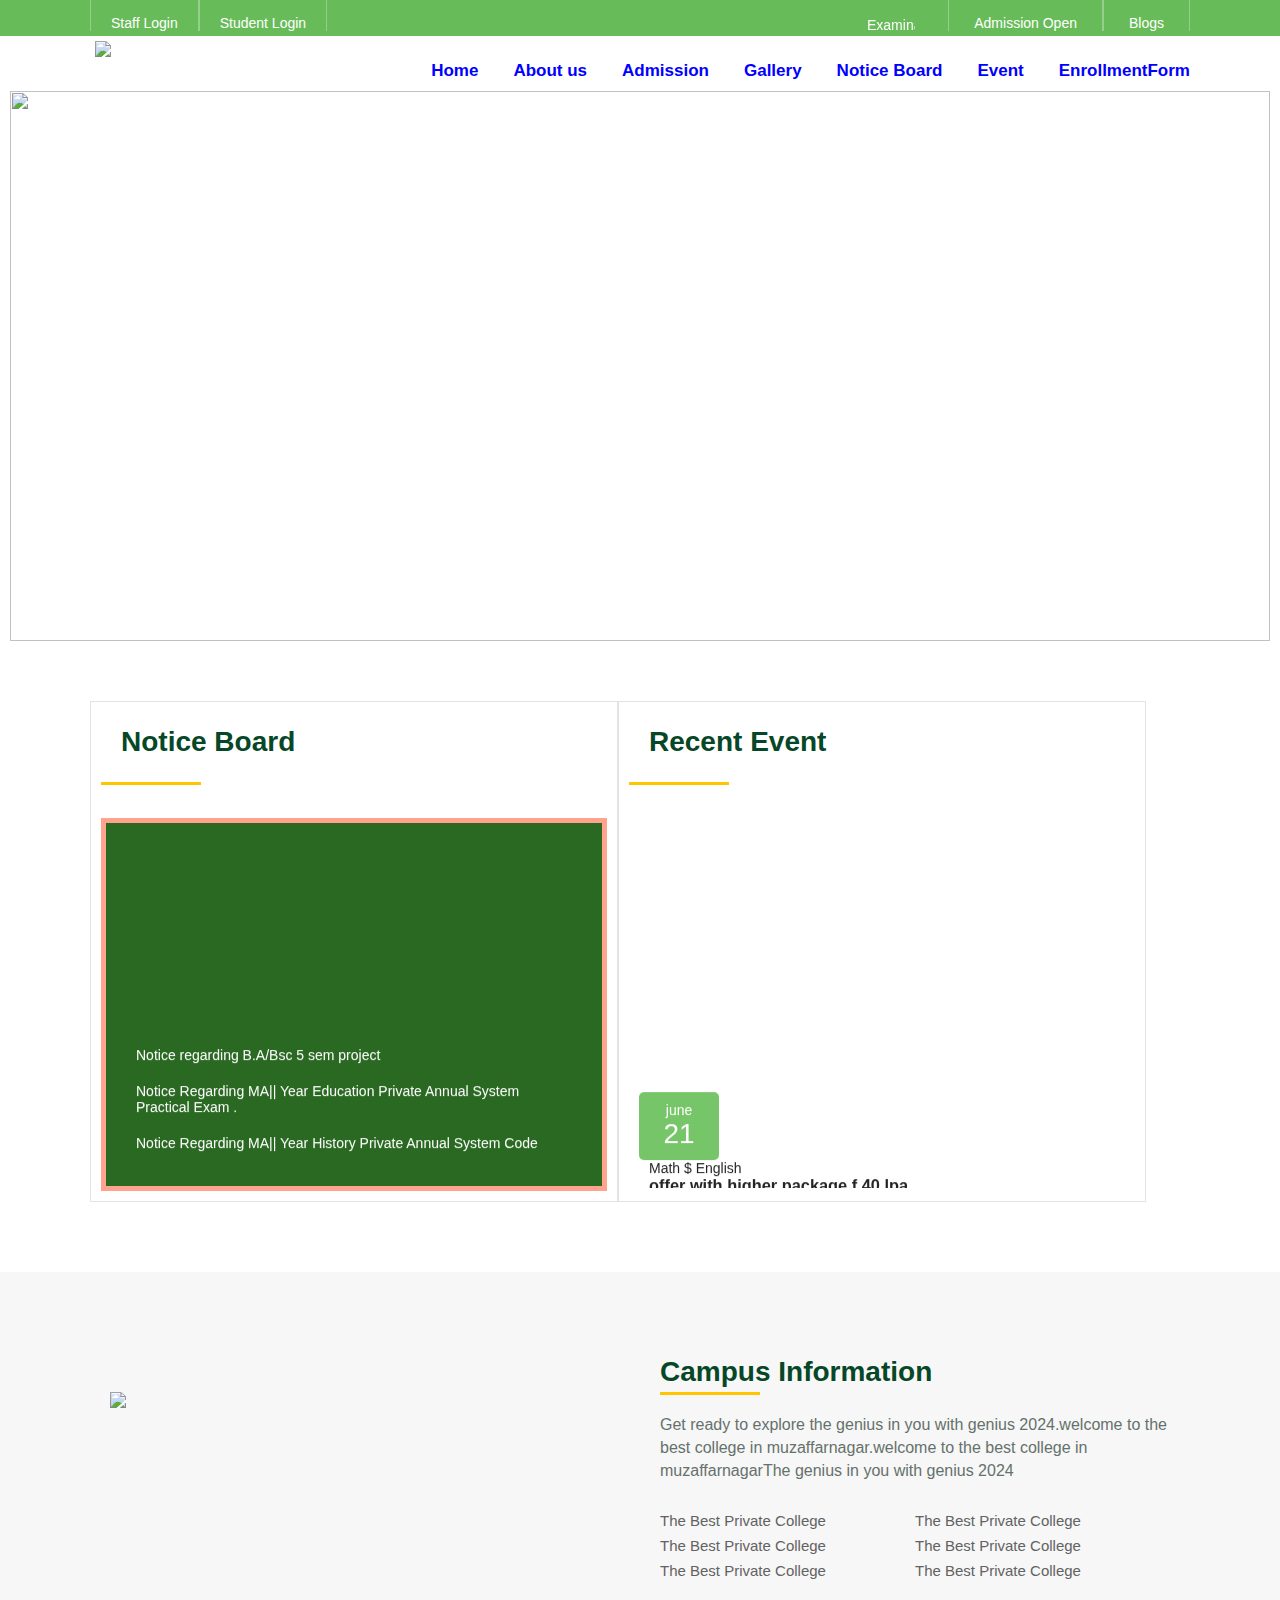
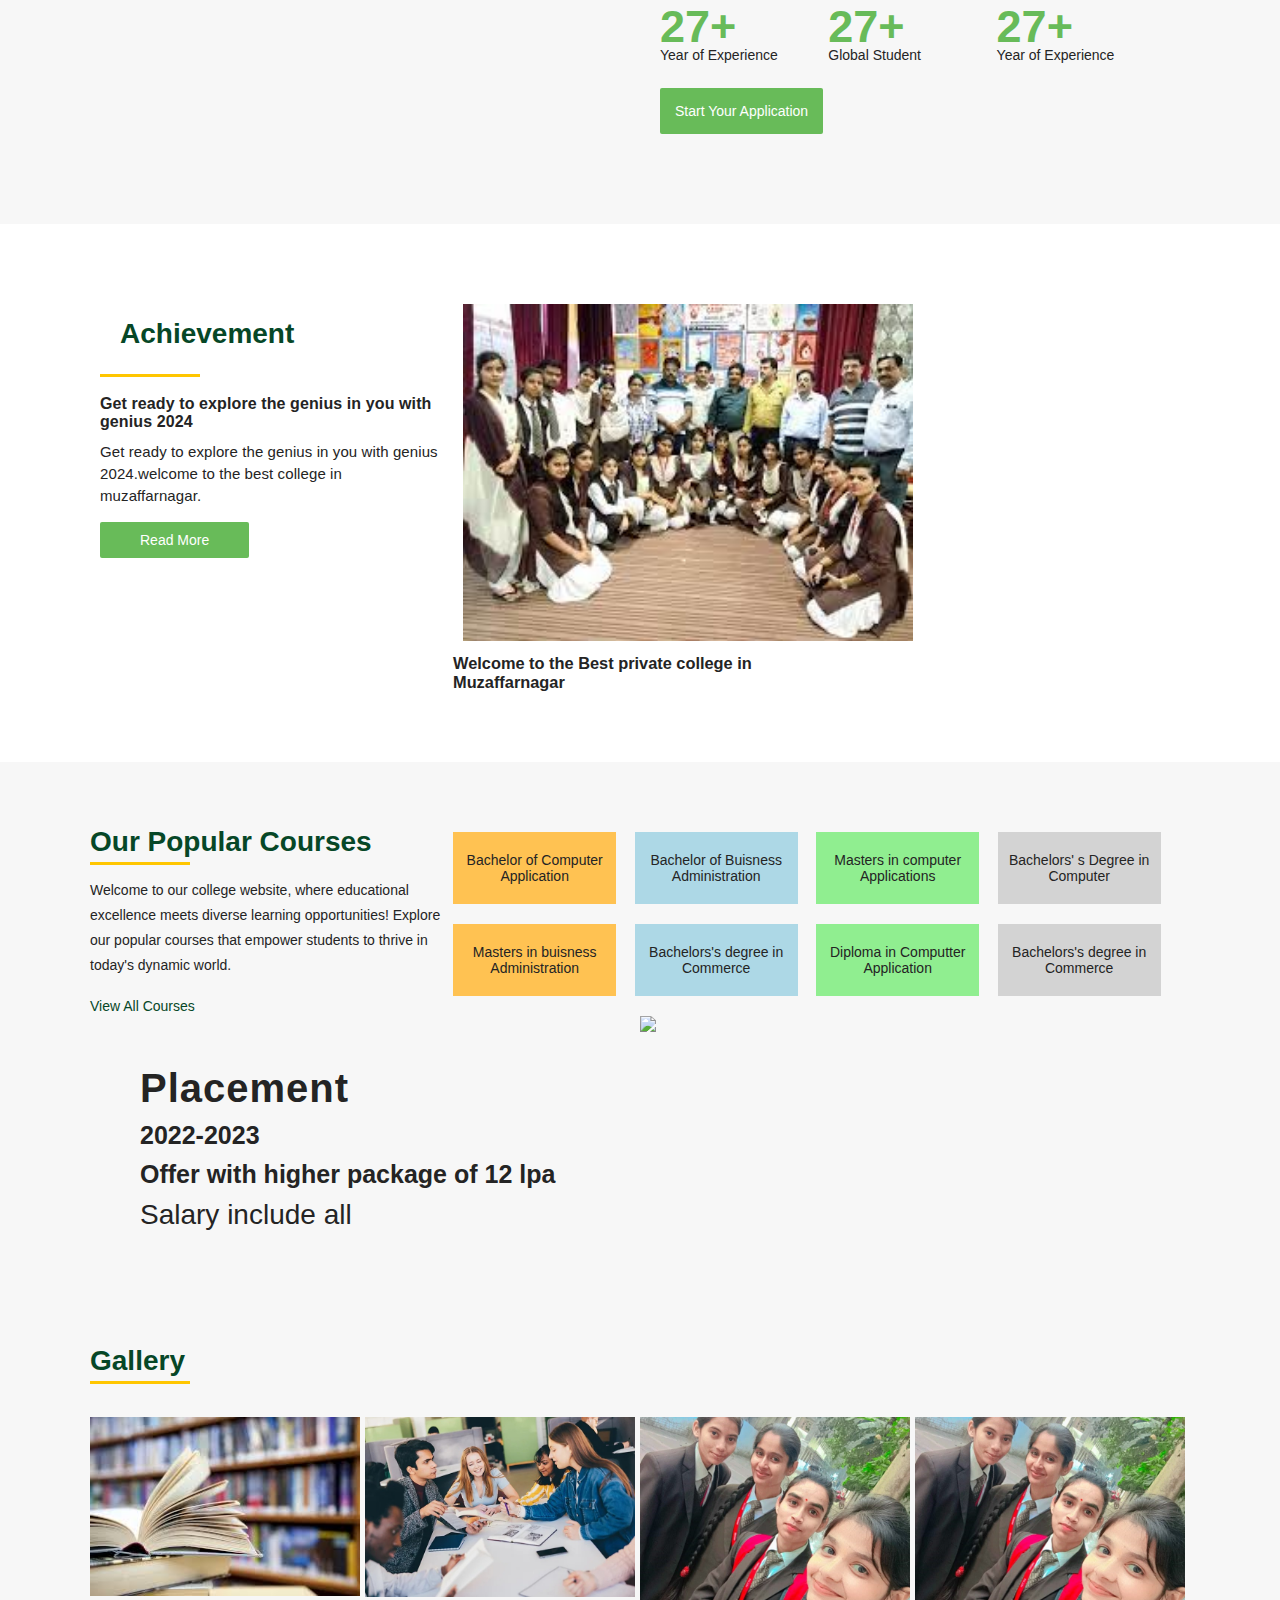
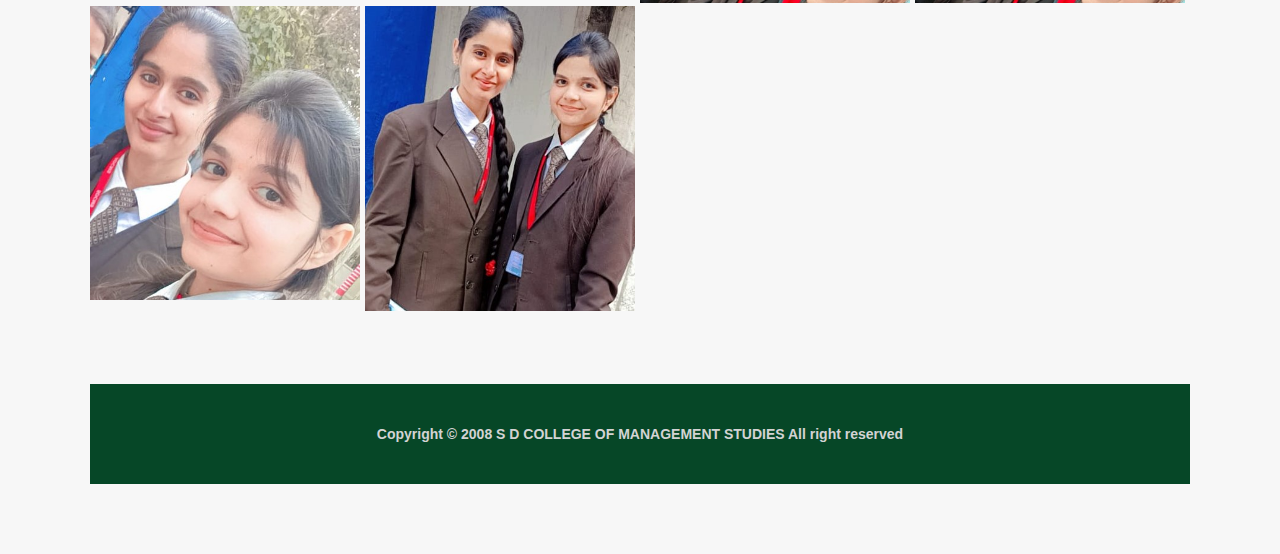
==== index.html @ 42f497db "initial commit" ====
<!DOCTYPE html>
<html lang="en">
<head>
    <meta charset="UTF-8">
    <meta name="viewport" content="width=device-width, initial-scale=1.0">
    <title>collegeWebsite</title>
    <link rel="stylesheet" href="style.css">
    <style>
        
    </style>
    <link rel="stylesheet" href="https://cdnjs.cloudflare.com/ajax/libs/font-awesome/6.5.1/css/all.min.css" integrity="sha512-DTOQO9RWCH3ppGqcWaEA1BIZOC6xxalwEsw9c2QQeAIftl+Vegovlnee1c9QX4TctnWMn13TZye+giMm8e2LwA==" crossorigin="anonymous" referrerpolicy="no-referrer" />
</head>
<body>
 <div class="width-100 header">
    <div class="container">
        <div class="width-25 head-left">
            <ul>
                <li>
                    <a href="#"><i class="fa-solid fa-lock"></i>Staff Login</a>
                </li>
                <li><a href="#"><i class="fa-solid fa-lock"></i>Student Login</a></li>
            </ul>
        </div>
        <div class="width-50">
            <marquee class="notification">
                <span><img src=""></span>Examination notification
                <span><img src=""></span>MBA & MCA Registration 2023-24
                <span><img src=""></span>Enrollment form notification 2023-24 Batch
            </marquee>
        </div>
        <div class="width-25 head-right">
            <ul>
                <li><a href="#"><i class="fa-solid fa-comment"></i>Admission Open</a></li>
                <li><a href="#"><i class="fa-solid fa-comment"></i>Blogs</a></li>
            </ul>
        </div>
    </div>
</div>
<div class="container">
    <div class="width-25 logo">
        <img src="https://upload.wikimedia.org/wikipedia/en/thumb/3/37/Goswami_Ganesh_Dutta_SD_College.svg/640px-Goswami_Ganesh_Dutta_SD_College.svg.png"> 
                
    </div>
    <div class="width-75 head-menu">
        <ul>
            <li><a href="home.html">Home</a></li>
            <li><a href="about.html">About us</a></li>
            <li><a href="admission.html">Admission</a></li>
            <li><a href="gallery.html">Gallery</a></li>
            <li><a href="noticeboard.html">Notice Board</a></li>
            <li><a href="event.html">Event</a></li>
            <li><a href="enrollment.html">EnrollmentForm</a></li>
        </ul>
    </div>
</div>
<div class="width-500">
    
        <img src="https://media.getmyuni.com/azure/college-image/big/sd-college-of-management-studies-muzaffarnagar.jpg" id="clg">
</div>
<div class="main-section">
<div class="container">
    <div class="note-event">
        <h2 class="heading-text mt-20">Notice Board</h2>
        <span class="heading-border"></span>
        <div class="notice-board mt-30">
            <marquee direction="up" behaviour="scroll"
            scrollamount="12" style="height:300px;">
            <ul>
                <li><i class="fa-solid fa-check"></i>Notice regarding B.A/Bsc 5 sem  project </li>
                <li><i class="fa-solid fa-check"></i>Notice Regarding MA|| Year Education Private Annual System Practical Exam .</li><li><i class="fa-solid fa-check"></i>Notice Regarding MA|| Year History Private Annual System Code (025890)Practical Exam .</li><li><i class="fa-solid fa-check"></i>Importance notice regarding voter ID Creation Special camp on 21-08-2023.</li><li><i class="fa-solid fa-check"></i>Notice Regarding MA|| Year English Private Annual System Code(021812) Practical Exams.</li><li><i class="fa-solid fa-check"></i>Notice Regarding Left out Practical Exams for UG and PG Semester classes.</li>
                
            </ul>
            </marquee>
        </div>
    </div>
    <div class="note-event">
        <h2 class="heading-text mt-20">Recent Event</h2>
        <span class="heading-border"></span>
        <marquee direction="up" behaviour="scroll" scrollamount="12" style="height:400px;">
        <div class="event-list">
            <div class="event-date">
                <p>june</p>
                <h4>21</h4>
            </div>
            <div class="event-content">
                <p>Math $ English</p>
                <h3>offer with higher package f 40 lpa</h3>
            </div>
        
        <div class="event-date">
            <p>june</p>
            <h4>22</h4>
        </div>
        <div class="event-content">
            <p>Math $ English</p>
            <h3>offer with higher package f 40 lpa</h3>
        </div>
        <div class="event-date">
            <p>june</p>
            <h4>23</h4>
        </div>
        <div class="event-content">
            <p>Math $ English</p>
            <h3>offer with higher package f 40 lpa</h3>
        </div>
    </div>
    </div></marquee>
    </div>
</div>
</div>
<div class="main-section bg-lightgrey">
    <div class="container">
        <div class="width-50">
            <img src="https://st2.depositphotos.com/5653638/42133/i/450/depositphotos_421333106-stock-photo-young-asian-indian-college-students.jpg" class="mt-30" style="width:100%; padding:20px;">

        </div>
        <div class="width-50">
            <div class="about-campus">
                <h3 class="heading-text">Campus Information</h3>
                <span class="heading-border"></span>
                <p>Get ready to explore the genius in you with genius 2024.welcome to the best college in muzaffarnagar.welcome to the best college in muzaffarnagarThe genius in you with genius 2024</p>
               <div class="width-50">
                <ul>
                    <li><i class="fa-solid fa-check"></i>The Best Private College</li>
                    <li><i class="fa-solid fa-check"></i>The Best Private College </li>
                    <li><i class="fa-solid fa-check"></i>The Best Private College </li>
                </ul>
               </div>
               <div class="width-50">
                <ul>
                    <li><i class="fa-solid fa-check"></i>The Best Private College</li>
                    <li><i class="fa-solid fa-check"></i>The Best Private College</li>
                    <li><i class="fa-solid fa-check"></i>The Best Private College</li>
                </ul>
               </div>
               <div class="width-33">
                <div class="about-year">
                    <h3>27<span>+</span></h3>
                    <h5>Year of Experience</h5>
                </div>
               </div> <div class="width-33">
                <div class="about-year">
                    <h3>27<span>+</span></h3>
                    <h5>Global Student</h5>
                </div>
               </div>
               <div class="width-33">
                <div class="about-year">
                    <h3>27<span>+</span></h3>
                    <h5>Year of Experience</h5>
                </div>
               </div>
               <div class="width-100"><a herf="#">Start Your Application<i class="fa-regular fa-arrow-right"></i></a></div>


            </div>
        </div>
    </div>
</div>
<div class="main-section">
    <div class="container">
        <div class="width-33">
            <div class="achievement">
                <h2 class="heading-text mt-20">Achievement</h2>
                <span class="heading-border"></span>
                <h3>Get ready to explore the genius in you with genius 2024</h3>
                <p>Get ready to explore the genius in you with genius 2024.welcome to the best college in muzaffarnagar.
                </p>
                <a href="#">Read More</a>

            </div>
        </div>
        <div class="width-33">
            <div class="achievement-banner"><img src="images.jpg"></div>
            
           <h3> <p>Welcome to the Best private college in Muzaffarnagar</p></h3>
        </div>
    </div>
   
</div>
</div>
    <div class="main-section bg-lightgrey">
        <div class="container">
            <div class="width-33">
                <div class="popular-course">
                    <h2 class="heading-text mt-50">Our Popular Courses</h2>
                    <span class="heading-border"></span>
                    <p>Welcome to our college website, where educational excellence meets diverse learning opportunities! Explore our popular courses that empower students to thrive in today's dynamic world.</p>
                    <a href="#"><i class="fa-solid fa-arrow-right"></i>View All Courses</a>
                </div>
            </div>
            <div class="width-66">
                <div class="width-25">
                    <div class="course-list bg-yellow"><i class="fa-solid fa-graduation-cap"></i>
                    <p>Bachelor of Computer Application</p></div>
                </div>
            
            <div class="width-25">
                <div class="course-list bg-blue"><i class="fa-solid fa-graduation-cap"></i>
                <p>Bachelor of Buisness Administration</p></div>
            </div>
        
    
    
        <div class="width-25">
            <div class="course-list bg-green"><i class="fa-solid fa-graduation-cap"></i>
            <p>Masters in computer Applications</p></div>
        </div>
    <div class="width-25">
        <div class="course-list bg-grey"><i class="fa-solid fa-graduation-cap"></i>
        <p>Bachelors' s Degree in Computer</p></div>
    </div>
    <div class="width-25">
        <div class="course-list bg-yellow"><i class="fa-solid fa-graduation-cap"></i>
        <p>Masters in buisness Administration</p></div>
    </div>
    <div class="width-25">
        <div class="course-list bg-blue"><i class="fa-solid fa-graduation-cap"></i>
        <p>Bachelors's degree in Commerce</p></div>
    </div>
    <div class="width-25">
        <div class="course-list bg-green"><i class="fa-solid fa-graduation-cap"></i>
        <p>Diploma in Computter Application</p></div>
    </div>
    <div class="width-25">
        <div class="course-list bg-grey"><i class="fa-solid fa-graduation-cap"></i>
        <p>Bachelors's degree in Commerce</p></div>
    </div>
</div>
        </div>
        
<div class="width-100 placement">
    <div class="container">
        <div class="width-50">
            <div class="placement-sect mt-50">
                <h2>Placement</h2>
                <h3>2022-2023</h3>
                <h4>Offer with higher package of 12 lpa</h4>
                <p>Salary include all</p>
            </div>
        </div>
        <div class="width-50">
            <ul class="placement-company mt-50">
                <img src="https://cert.ac.in/images/placement-company.jpg">
                
            </ul>
        </div>
    </div>
</div>
<div class="main-section">
    <div class="container">
        <h2 class="heading-text">Gallery</h2>
        <span class="heading-border"></span>
        <div class="gallery">
            <div class="width-25"><img src="photo1.jpg"></div>
            <div class="width-25"><img src="photo2.jpg"></div>
            <div class="width-25"><img src="photo3.jpg"></div>
            <div class="width-25"><img src="photo3.jpg"></div>

            <div class="width-25"><img src="photo5.jpg"></div>
            <div class="width-25"><img src="photo6.jpg"></div>
        </div>
    </div>
</div>
<div class="Footer-section">
    <div class="container">
        
            <div class="footer-link">
                <h4>Copyright © 2008 S D COLLEGE OF MANAGEMENT STUDIES All right reserved</h4>
            </div>
        
    </div>
</div>
    
</body>
</html>
---- style.css ----
*{
    margin:0px;
    padding:0px;
    -webkit-box-sizing: border-box;
    -moz-box-sizing: border-box;
    box-sizing: border-box;
    outline: 0;
}
html{
    -webkit-text-size-adjust: 100%;
    -ms-text-size-adjust: 100%;
    font-size: 10px;
    -webkit-tap-highlight-color:transparent;
}
html,body{
    font-family:Roboto,sans-serif,arial;
    font-size:14px;
    color:#242424;
    font-weight: 400;
}
.container{
    width:1100px;
    margin:0px auto;
    display:table;

}
.width-100{
    width:100%;
    float:left;

}
.width-50{
width:50%;
float:left;
}
.width-25{
    width:25%;
    float:left;

}
.header{
    background-color: #68bb59;

}
.head-left ul{
    list-style: none;
    float: left;

}
.head-left ul li{
    border-right: 1px solid rgba(255,255,255,.3);
    border-left:1px solid rgba(255,255,255,.3);
    float:left;
    padding-top:15px;
    color:white;

}
.head-left ul li a{
    text-decoration: none;
    color:white;
    padding:20px;

}
.notification{
    padding-top:17px;
    color:white;

}
.notification span{
    padding-right:5px;

}
.head-right ul{
    list-style: none;
    float: right;


}
.head-right ul li{
    border-right: 1px solid rgba(255,255,255,.3);
    border-left:1px solid rgba(255,255,255,.3);
    float:left;
    padding-top:15px;
    color:white;


}
.head-right ul li a{
    text-decoration: none;
    color:white;
    padding:25px;


}

.logo{
    padding-top: 5px;
    padding-bottom: 5px;
    padding-left: 5px;
    

}
.logo img{
    height:110px;

}
.head-menu{
    padding-top: 25px;
    
    
}
.head-menu ul{
list-style: none;
font-size: 14px;
float: right;
    

}
.head-menu ul li{
    
    
    float:left;
    padding-left:35px;

}
.head-menu ul li a{
    justify-content: center;
    text-decoration: none;
    color:blue;
    font-size:17px;
    font-weight:bold;
    transition:0.8s ease-in-out;
}
.head-menu ul li a:hover{
    color:yellow;
}
.width-500{
    padding: 10px;
    height:550px;
    
    width:100%;
    
}
#clg{
    height:550px;
    width: 100%;
    background-size: cover;

}
    
.main-section{
    width: 100%;
    float: left;
    padding-top: 70px;
    padding-bottom: 70px;

}
.mt-20{
    margin:20px;

}
.mt-30{
    margin-top: 30px;

}

.heading-text{
    color:#064727;
    line-height: 20px;
    font-size: 28px;
    

}
.heading-border{
    background-color: #ffc600;
    display: inline-block;
    height: 3px;
    margin-top: 0;
    margin-bottom: 0;
    position: relative;
    width:100px;


}
.note-event{
    padding:10px;
    border:1px solid #e3e3e3;
    width:48%;
    float: left;

}
.notice-board{
    border:5px solid #ffa38e;
    padding:30px;
    color:white;
    background-color: #2a6922;
    width:100%;
    float:left;

}
.notice-board ul{
    list-style:none;
    padding: 0px;
    width: 100%;
    float:left;

}
.notice-board ul li{
    font-size: 14px;
    margin-bottom:20px;

}
.event-list{
    padding:10px;
    width:100%;
    
    border-bottom: 1px solid #e1e1e1;
    

}
.event-date{
    width:80px;
    
    text-align: center;
    background: #76c568;
    color:#fff;
    padding: 10px 10px;
    border-radius: 5px;

}
.event-date p{
    font-weight: 400;

}
.event-date h4{
    font-weight: 400;
    font-size: 28px;

}
.event-content{
    width:calc(100%-110px);
    
    margin-left: 10px;
    margin-right: 15px;

}
/* main banner section ends */
/* campus section starts */
.bg-lightgrey{
    background-color: #f7f7f7;

}
.about-campus{
    width:100%;
    float: left;
    padding: 20px;

}
.about-campus p{
    color:#65716b;
    font-size: 16px;
    margin-top: 15px;
    line-height: 23px;
}
.about-campus ul{
    list-style:none;
    margin-top: 30px;
    width: 100%;
    float: left;
    
}
.about-campus li{
    color: #626262;
    font-size: 15px;
    margin-bottom: 8px;
    
}
.about-campus li i{
    color: #68bb59;
    
}
.width-33{
    width:33%;
    float: left;
}
.width-66{
    width:66%;
    float:left;
}
.about-year{
    margin-top: 40px;

}
.about-year h3{
    font-size: 45px;
    color: #68bb59;
    line-height: 0;

}
.about-year h5{
font-size: 14px;
font-weight: 400;
margin-top: 20px;
}
.about-campus a{
    padding: 15px;
    border: none;
    background-color: #68bb59;
    color: white;
    border-radius: 2px;
    font-size: 14px;
    margin-top: 25px;
    float: left;
    text-decoration: none;

}



/* campus section ends */
/* achievement section starts */
.achievement,.achievement-banner{
 padding: 10px;
 
}
.achievement h3{
    margin-top: 15px;
    font-size: 16px;
    font-weight: 600;
    letter-spacing: 0.1px;


}
.achievement p{
    margin-top: 10px;
    font-size: 15px;
    line-height: 22px;
    letter-spacing: 0.1px;

}
.achievement a{
padding: 10px 40px;
background-color: #68bb59;
color: white;
border-radius: 2px;
font-size: 14px;
margin-top: 15px;
text-decoration:none ;
float: left;
}


.achievement-banner h5{
    font-size: 16px;
    padding: 0px;
    margin: 0px;
    margin-top: 10px;
    line-height: 20px;

}
.achievement-banner p{
 font-size: 16px;
 margin-top: 2px;
}
.achievement-banner img{
    width: 450px;
    

}
/* achievement section ends */
/* popular course  section starts */
.popular-course h2{
    color: #064727;
    font-size: 28px;

}
.popular-course p{
    font-size: 14px;
    margin-top: 10px;
    line-height: 25px;
    font-weight: 400;

}
.popular-course a{
    text-decoration: none;
    color:#064727;
    float: left;
    margin-top: 20px;


}
.bg-yellow{
    background: #ffc252;

}
.bg-blue{
    background: #add8e6;

}
.bg-green{
     background: #90ee90;
}
.bg-grey{
    background: #d3d3d3;

}
.course-list{
    text-align: center;
    margin-bottom: 20px;
    padding: 20px 0px;
    width:90%;
    float: left;

}
.course-list i{
    font-size: 20px;

}
/* testimonial section starts */
.testimonial{
    width:100%;
    float: left;
    padding-right: 20px;

}
.testimonial-content{
    background: #76c568;
    color:#fff;
    width:100%;
    float: left;
    padding: 20px;
    font-size: 16px;
    line-height: 35px;
    position: relative;

}
.testimonial-content::after{
    content:"";
    position: absolute;
    top: 100%;
    left: 20px;
    margin-left: 6px;
    border-width: 34px;
    border-style: solid;
    border-color: #76c568 transparent transparent;
    width:0%;

}
.testimonial-detail{
    width: 100%;
    float: left;
    margin-top: 40px;

}
.testimonial-img{
    width:90px;
    float:left;
    text-align:center ;

}
.testimonial-img img{
    width:70px;
    height:70px;
    border-radius: 50%;

}
.testimonial-name{
    margin-left: 10px;
    float: left;
    width:calc(100%-100px);
    font-size: 16px;

}
.testimonial-name h5{
    font-size: 18px;
    margin-top: 10px;

}
.testimonial-name p{

}
/* testimonial section ends */
/* placement section starts */
.placement{
    


}
.placement-sect{
    padding: 50px;

}
.placement-sect h2{
    
    font-size: 40px;
    letter-spacing: 1px;


}


.placement-sect h3{
    
    font-size: 25px;
    margin-top: 10px;

}
.placement-sect h4{
    
    font-size: 25px;
    margin-top: 10px;

}
.placement-sect p{
    
    font-size: 28px;
    margin-top: 10px;
}

.placement-company  img{
    width:auto;
    height:250px;
    max-width: 100%;
    


}
/* placement section ends */
/* gallery section starts */
.gallery{
    width: 100%;
    float: left;
    margin-top: 30px;

}
.gallery img{
  height:auto;
  width:98%;
}
/* gallery section ends */
/* FOOTER SECTION START */
.Footer-section{
    
    justify-content: center;
    

}
.footer-link{
    display: flex;
    justify-content: center;
    align-items: center;
    background-color: #064727;
    height: 100px;
    color: #d3d3d3;


}
/* FOOTER SECTION END */
.panel-heading{
    padding-top: 70px;
}
.panel{
    padding-top:30px;
    padding-left:500px;
}
.form{
    border:5px solid black;
    background-color: #52da3a;
    
    
}
.btn{
    margin-left: 500px;
}
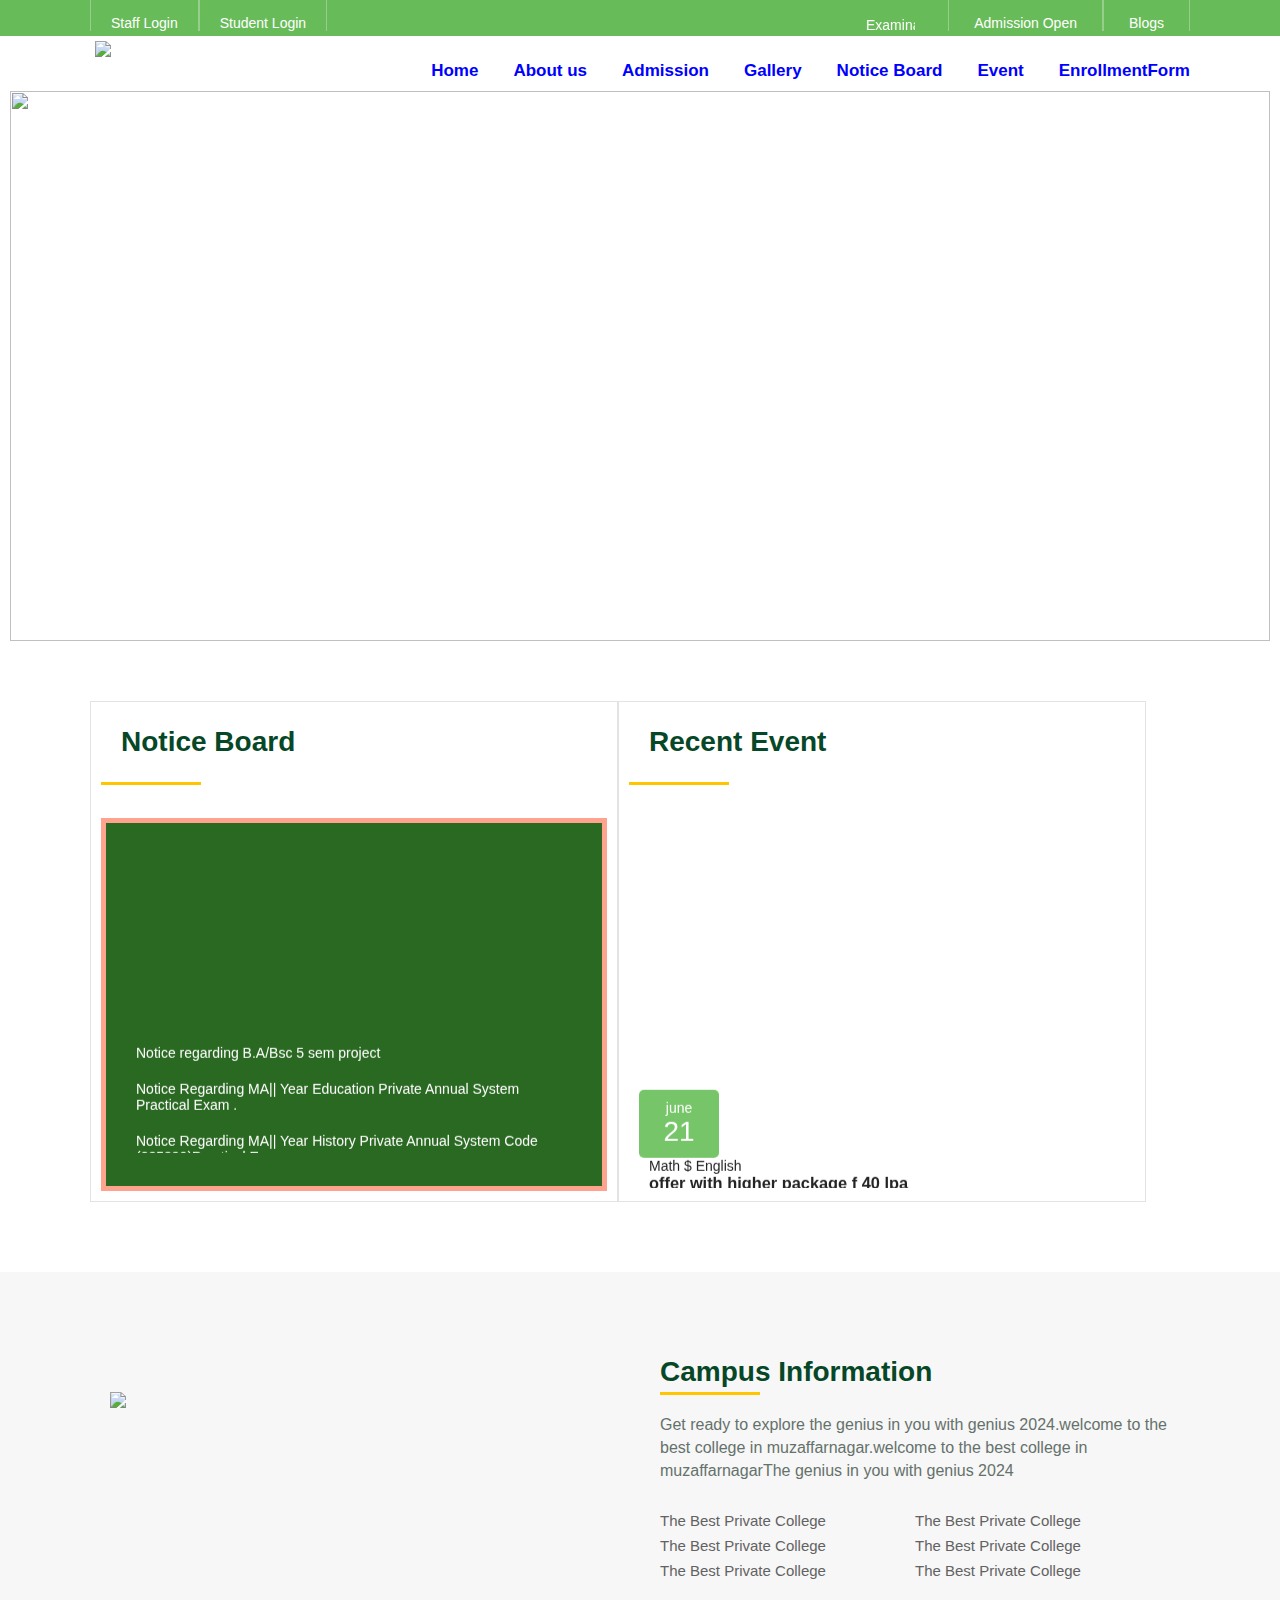
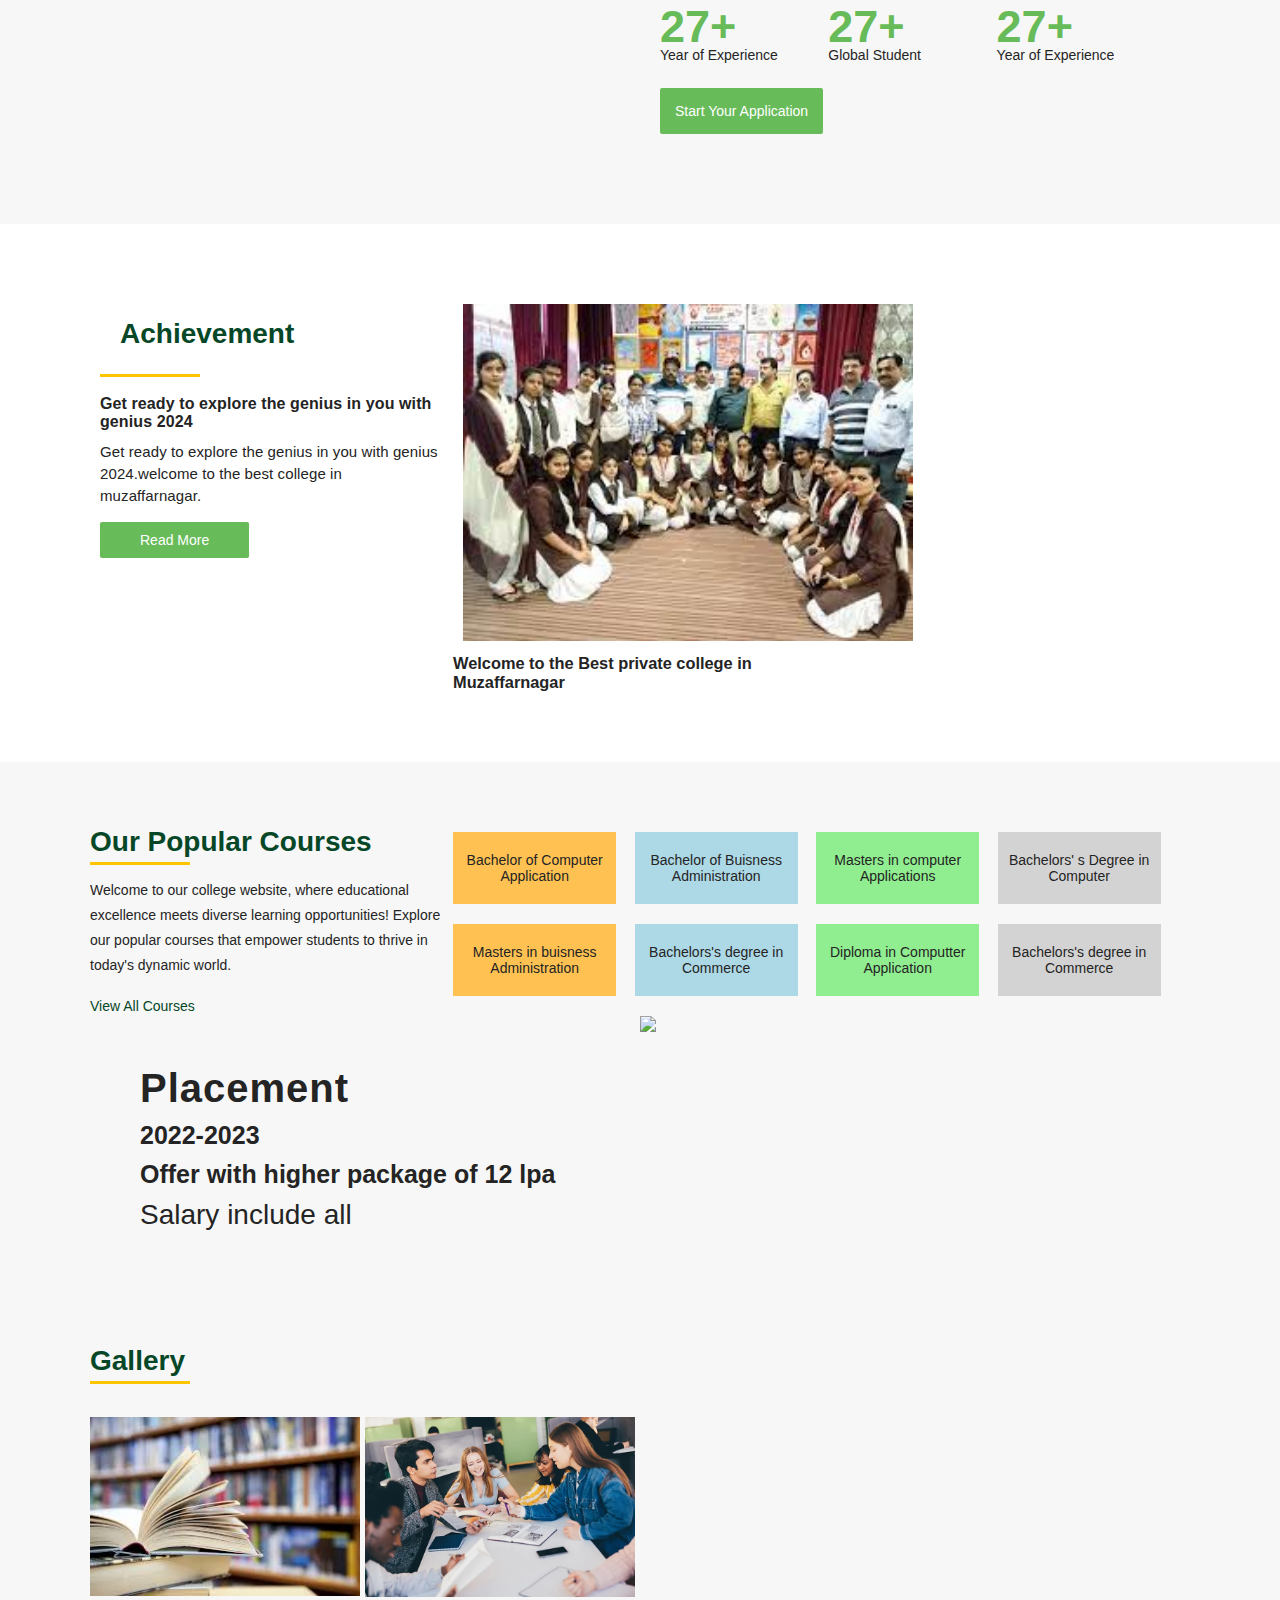
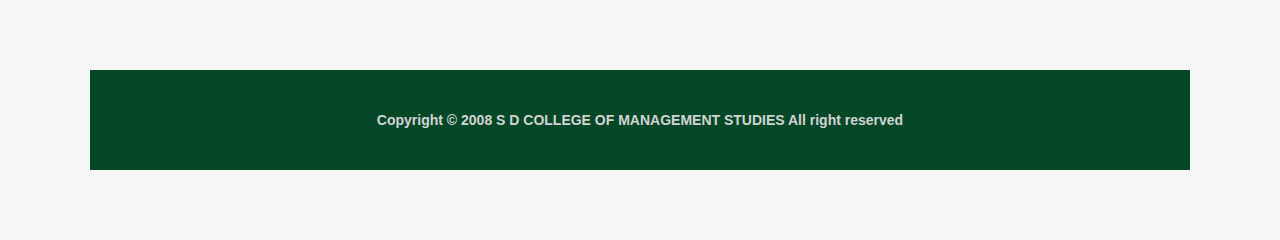
==== commit 1c1a6580: "initial commit" ====
--- a/index.html
+++ b/index.html
@@ -254,11 +254,7 @@
         <div class="gallery">
             <div class="width-25"><img src="photo1.jpg"></div>
             <div class="width-25"><img src="photo2.jpg"></div>
-            <div class="width-25"><img src="photo3.jpg"></div>
-            <div class="width-25"><img src="photo3.jpg"></div>
-
-            <div class="width-25"><img src="photo5.jpg"></div>
-            <div class="width-25"><img src="photo6.jpg"></div>
+            
         </div>
     </div>
 </div>
